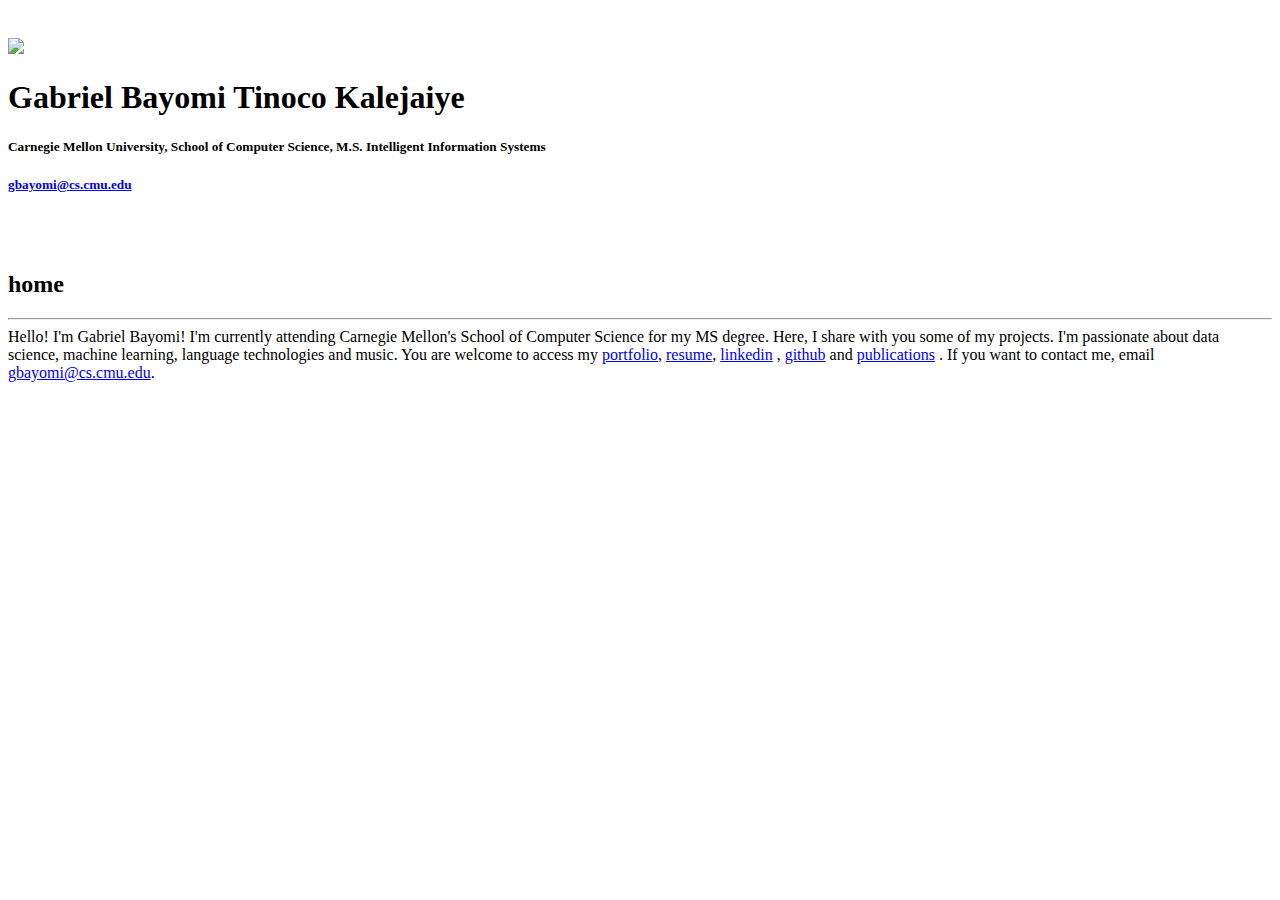
==== resume/index.html @ cb15dd1c "cmu first" ====
<!DOCTYPE html>
<html lang="en" class="no-js">
	<head>
		<meta charset="UTF-8" />
		<meta http-equiv="X-UA-Compatible" content="IE=edge,chrome=1">
		<meta name="viewport" content="width=device-width, initial-scale=1.0">
		<title>Gabriel Bayomi Tinoco Kalejaiye</title>
		<meta name="author" content="Gabriel Bayomi Tinoco Kalejaiye" />

		<!--Grid Css-->
		<link rel="stylesheet" type="text/css" href="views/css/component.css" />
		<script src="views/js/modernizr.custom.js"></script>

		<link href="views/css/bootstrap.min.css" rel="stylesheet">
		<link rel="stylesheet" type="text/css" href="views/css/portfolio.css" />
		<link rel="stylesheet" type="text/css" href="views/css/font-awesome.min.css">

		<style>
			.top_desc h5{
			      margin-right: 10px;
			}

			@media (max-width: 1050px) {                  
			   .top-menu {
			      margin-top: 80px;
			   }
			}

			@media (max-width: 800px) {                  
			   .top-menu {
			      display: none;
			   }
			}

		</style>

		<!--fonts-->
		<link href="https://fonts.googleapis.com/css?family=Lato:100|Raleway:100" rel="stylesheet">
	</head>
	<body>
		<div class="container">
			<header class="clearfix">
				<div class="row" style="margin-top:20px">
					<!--Top Left-->
			  <div class="top_desc">
					<div class="row">
						<div class="top_img">
							<br>
							<img class="img-circle" src="views/img/profile_image.jpg" width="150">
						</div>
						<div class="top_title title">
							<h1>Gabriel Bayomi Tinoco Kalejaiye</h1>
							<h5>Carnegie Mellon University, School of Computer Science, M.S. Intelligent Information Systems</h5>
							<h5><a href="mailto:gbayomi@cs.cmu.edu">gbayomi@cs.cmu.edu</a></h5>
						</div>
					</div>

				</div>

				<div class="top_links">
					<br>
					<div class="top-menu">
						<div><a class="top-menu-button" target="" href="/portfolio" data-toggle="tooltip" data-placement="bottom" title="Portfolio"><i class="fa fa-folder-open fa-lg"></i></a></div>
						<div><a class="top-menu-button" target="_blank" href="/portfolio/resume/resume.pdf" data-toggle="tooltip" data-placement="bottom" title="Resume [pdf]"><i class="fa fa-file-o fa-lg"></i></a></div>
						<!--<div><a class="top-menu-button" target="_blank" href="files/portfolio.pdf" data-toggle="tooltip" data-placement="bottom" title="Portfolio [pdf]"><i class="fa fa-file-pdf-o fa-lg"></i></a></div>-->
						<div><a class="top-menu-button" target="_blank" href="https://github.com/gbayomi" data-toggle="tooltip" data-placement="bottom" title="GitHub"><i class="fa fa-github fa-lg"></i></a></div>
						<div><a class="top-menu-button" target="_blank" href="https://www.linkedin.com/in/gbayomi" data-toggle="tooltip" data-placement="bottom" title="Linkedin"><i class="fa fa-linkedin fa-lg"></i></a></div>
						<div><a class="top-menu-button" target="_blank" href="/publications" data-toggle="tooltip" data-placement="bottom" title="Publications"><i class="fa fa-newspaper-o fa-lg"></i></a></div>
					</div>
				</div>
				</div>
			</header>
			<!--End of Top Menu-->
			<br>
			<h2 class="title"><a class="linkToHome">home</h2></a>
			<hr>

			<div class="homeText">
				Hello! I'm Gabriel Bayomi! I'm currently attending Carnegie Mellon's School of Computer Science for my MS degree. Here, I share with you some of my projects. I'm passionate about data science, machine learning, language technologies and music. You are welcome to access my <a href="/portfolio" >portfolio</a>, <a target="_blank" href="/portfolio/resume/resume.pdf">resume</a>, <a target="_blank" href="https://www.linkedin.com/in/gbayomi">linkedin</a> , <a target="_blank" href="https://github.com/gbayomi">github</a> and <a target="_blank" href="http://dl.acm.org/author_page.cfm?id=99658627100&CFID=976806889&CFTOKEN=87315859">publications</a> . If you want to contact me, email <a href="mailto:gbayomi@cs.cmu.edu">gbayomi@cs.cmu.edu</a>.
			</div>
			<!--End Grid-->
		</div>
	
		<center>
		<!-- jQuery (necessary for Bootstrap's JavaScript plugins) -->
    <script src="https://ajax.googleapis.com/ajax/libs/jquery/1.11.3/jquery.min.js"></script>
    <!-- Include all compiled plugins (below), or include individual files as needed -->
    <script src="views/js/bootstrap.min.js"></script>
		<script>
		$(function () {
			$('[data-toggle="tooltip"]').tooltip()
		})
		</script>
		<script src="views/js/jquery.freetile.min.js"></script>


		<!--Grid galery-->
		<script src="views/js/imagesloaded.pkgd.min.js"></script>
		<script src="views/js/masonry.pkgd.min.js"></script>
		<script src="views/js/classie.js"></script>
		<script src="views/js/cbpGridGallery.js"></script>

		<script src="views/js/projects-loader.js"></script>

	</body>
</html>
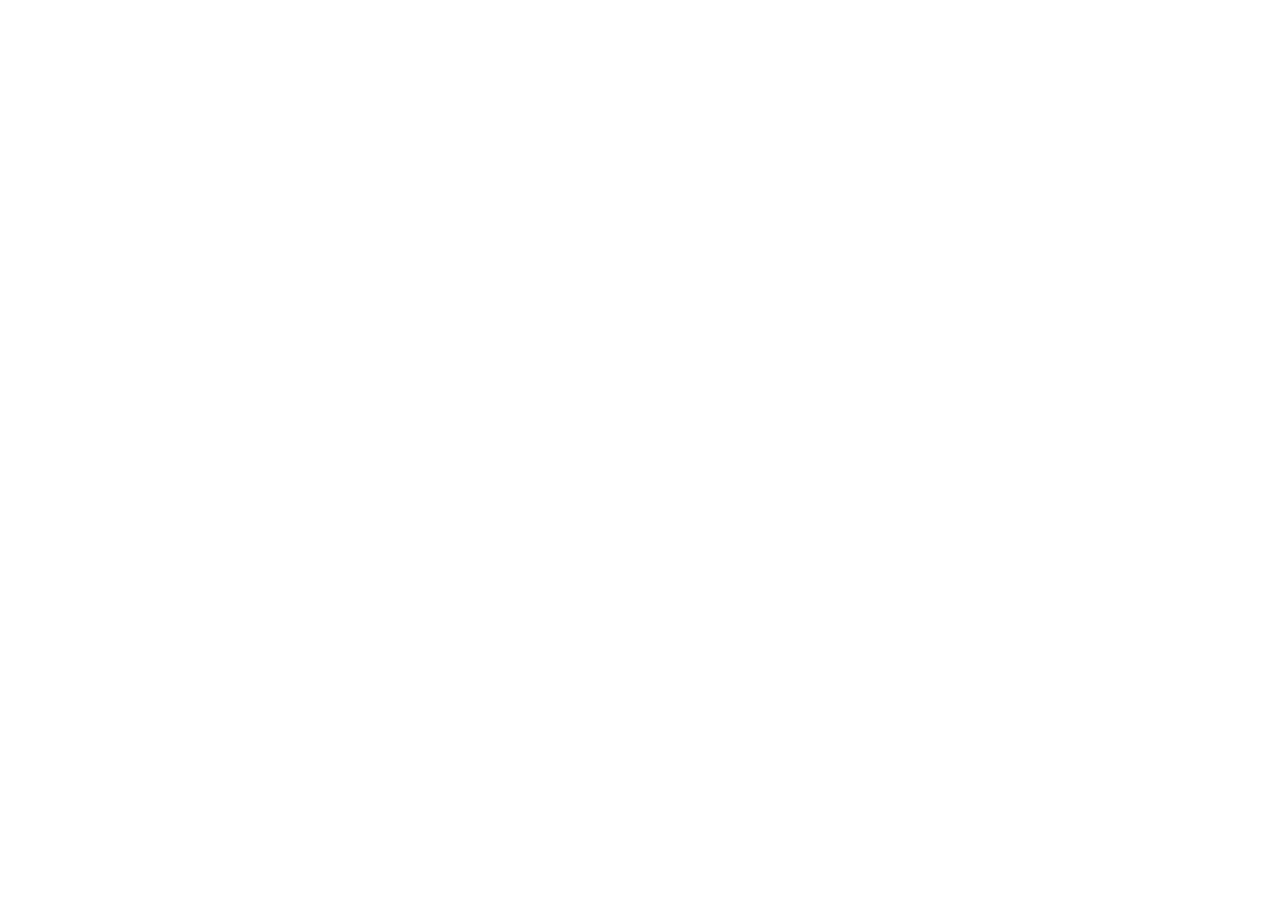
==== commit 54129ea9: "indexing new resume" ====
--- a/resume/index.html
+++ b/resume/index.html
@@ -1,106 +1,11 @@
 <!DOCTYPE html>
 <html lang="en" class="no-js">
 	<head>
-		<meta charset="UTF-8" />
-		<meta http-equiv="X-UA-Compatible" content="IE=edge,chrome=1">
-		<meta name="viewport" content="width=device-width, initial-scale=1.0">
-		<title>Gabriel Bayomi Tinoco Kalejaiye</title>
-		<meta name="author" content="Gabriel Bayomi Tinoco Kalejaiye" />
-
-		<!--Grid Css-->
-		<link rel="stylesheet" type="text/css" href="views/css/component.css" />
-		<script src="views/js/modernizr.custom.js"></script>
-
-		<link href="views/css/bootstrap.min.css" rel="stylesheet">
-		<link rel="stylesheet" type="text/css" href="views/css/portfolio.css" />
-		<link rel="stylesheet" type="text/css" href="views/css/font-awesome.min.css">
-
-		<style>
-			.top_desc h5{
-			      margin-right: 10px;
-			}
-
-			@media (max-width: 1050px) {                  
-			   .top-menu {
-			      margin-top: 80px;
-			   }
-			}
-
-			@media (max-width: 800px) {                  
-			   .top-menu {
-			      display: none;
-			   }
-			}
-
-		</style>
-
-		<!--fonts-->
-		<link href="https://fonts.googleapis.com/css?family=Lato:100|Raleway:100" rel="stylesheet">
+		<meta http-equiv="refresh" content="0; url=https://cdn.rawgit.com/gbayomi/website/e7ccea2e/resume/resume.pdf" />
 	</head>
 	<body>
-		<div class="container">
-			<header class="clearfix">
-				<div class="row" style="margin-top:20px">
-					<!--Top Left-->
-			  <div class="top_desc">
-					<div class="row">
-						<div class="top_img">
-							<br>
-							<img class="img-circle" src="views/img/profile_image.jpg" width="150">
-						</div>
-						<div class="top_title title">
-							<h1>Gabriel Bayomi Tinoco Kalejaiye</h1>
-							<h5>Carnegie Mellon University, School of Computer Science, M.S. Intelligent Information Systems</h5>
-							<h5><a href="mailto:gbayomi@cs.cmu.edu">gbayomi@cs.cmu.edu</a></h5>
-						</div>
-					</div>
-
-				</div>
-
-				<div class="top_links">
-					<br>
-					<div class="top-menu">
-						<div><a class="top-menu-button" target="" href="/portfolio" data-toggle="tooltip" data-placement="bottom" title="Portfolio"><i class="fa fa-folder-open fa-lg"></i></a></div>
-						<div><a class="top-menu-button" target="_blank" href="/portfolio/resume/resume.pdf" data-toggle="tooltip" data-placement="bottom" title="Resume [pdf]"><i class="fa fa-file-o fa-lg"></i></a></div>
-						<!--<div><a class="top-menu-button" target="_blank" href="files/portfolio.pdf" data-toggle="tooltip" data-placement="bottom" title="Portfolio [pdf]"><i class="fa fa-file-pdf-o fa-lg"></i></a></div>-->
-						<div><a class="top-menu-button" target="_blank" href="https://github.com/gbayomi" data-toggle="tooltip" data-placement="bottom" title="GitHub"><i class="fa fa-github fa-lg"></i></a></div>
-						<div><a class="top-menu-button" target="_blank" href="https://www.linkedin.com/in/gbayomi" data-toggle="tooltip" data-placement="bottom" title="Linkedin"><i class="fa fa-linkedin fa-lg"></i></a></div>
-						<div><a class="top-menu-button" target="_blank" href="/publications" data-toggle="tooltip" data-placement="bottom" title="Publications"><i class="fa fa-newspaper-o fa-lg"></i></a></div>
-					</div>
-				</div>
-				</div>
-			</header>
-			<!--End of Top Menu-->
-			<br>
-			<h2 class="title"><a class="linkToHome">home</h2></a>
-			<hr>
-
-			<div class="homeText">
-				Hello! I'm Gabriel Bayomi! I'm currently attending Carnegie Mellon's School of Computer Science for my MS degree. Here, I share with you some of my projects. I'm passionate about data science, machine learning, language technologies and music. You are welcome to access my <a href="/portfolio" >portfolio</a>, <a target="_blank" href="/portfolio/resume/resume.pdf">resume</a>, <a target="_blank" href="https://www.linkedin.com/in/gbayomi">linkedin</a> , <a target="_blank" href="https://github.com/gbayomi">github</a> and <a target="_blank" href="http://dl.acm.org/author_page.cfm?id=99658627100&CFID=976806889&CFTOKEN=87315859">publications</a> . If you want to contact me, email <a href="mailto:gbayomi@cs.cmu.edu">gbayomi@cs.cmu.edu</a>.
-			</div>
-			<!--End Grid-->
-		</div>
-	
-		<center>
-		<!-- jQuery (necessary for Bootstrap's JavaScript plugins) -->
-    <script src="https://ajax.googleapis.com/ajax/libs/jquery/1.11.3/jquery.min.js"></script>
-    <!-- Include all compiled plugins (below), or include individual files as needed -->
-    <script src="views/js/bootstrap.min.js"></script>
-		<script>
-		$(function () {
-			$('[data-toggle="tooltip"]').tooltip()
-		})
-		</script>
-		<script src="views/js/jquery.freetile.min.js"></script>
-
-
-		<!--Grid galery-->
-		<script src="views/js/imagesloaded.pkgd.min.js"></script>
-		<script src="views/js/masonry.pkgd.min.js"></script>
-		<script src="views/js/classie.js"></script>
-		<script src="views/js/cbpGridGallery.js"></script>
-
-		<script src="views/js/projects-loader.js"></script>
+		<p><a href="url=http://dl.acm.org/author_page.cfm?id=99658627100&CFID=976806889&CFTOKEN=87315859">If not redirected, click here.</a></p>
 
 	</body>
 </html>
+
